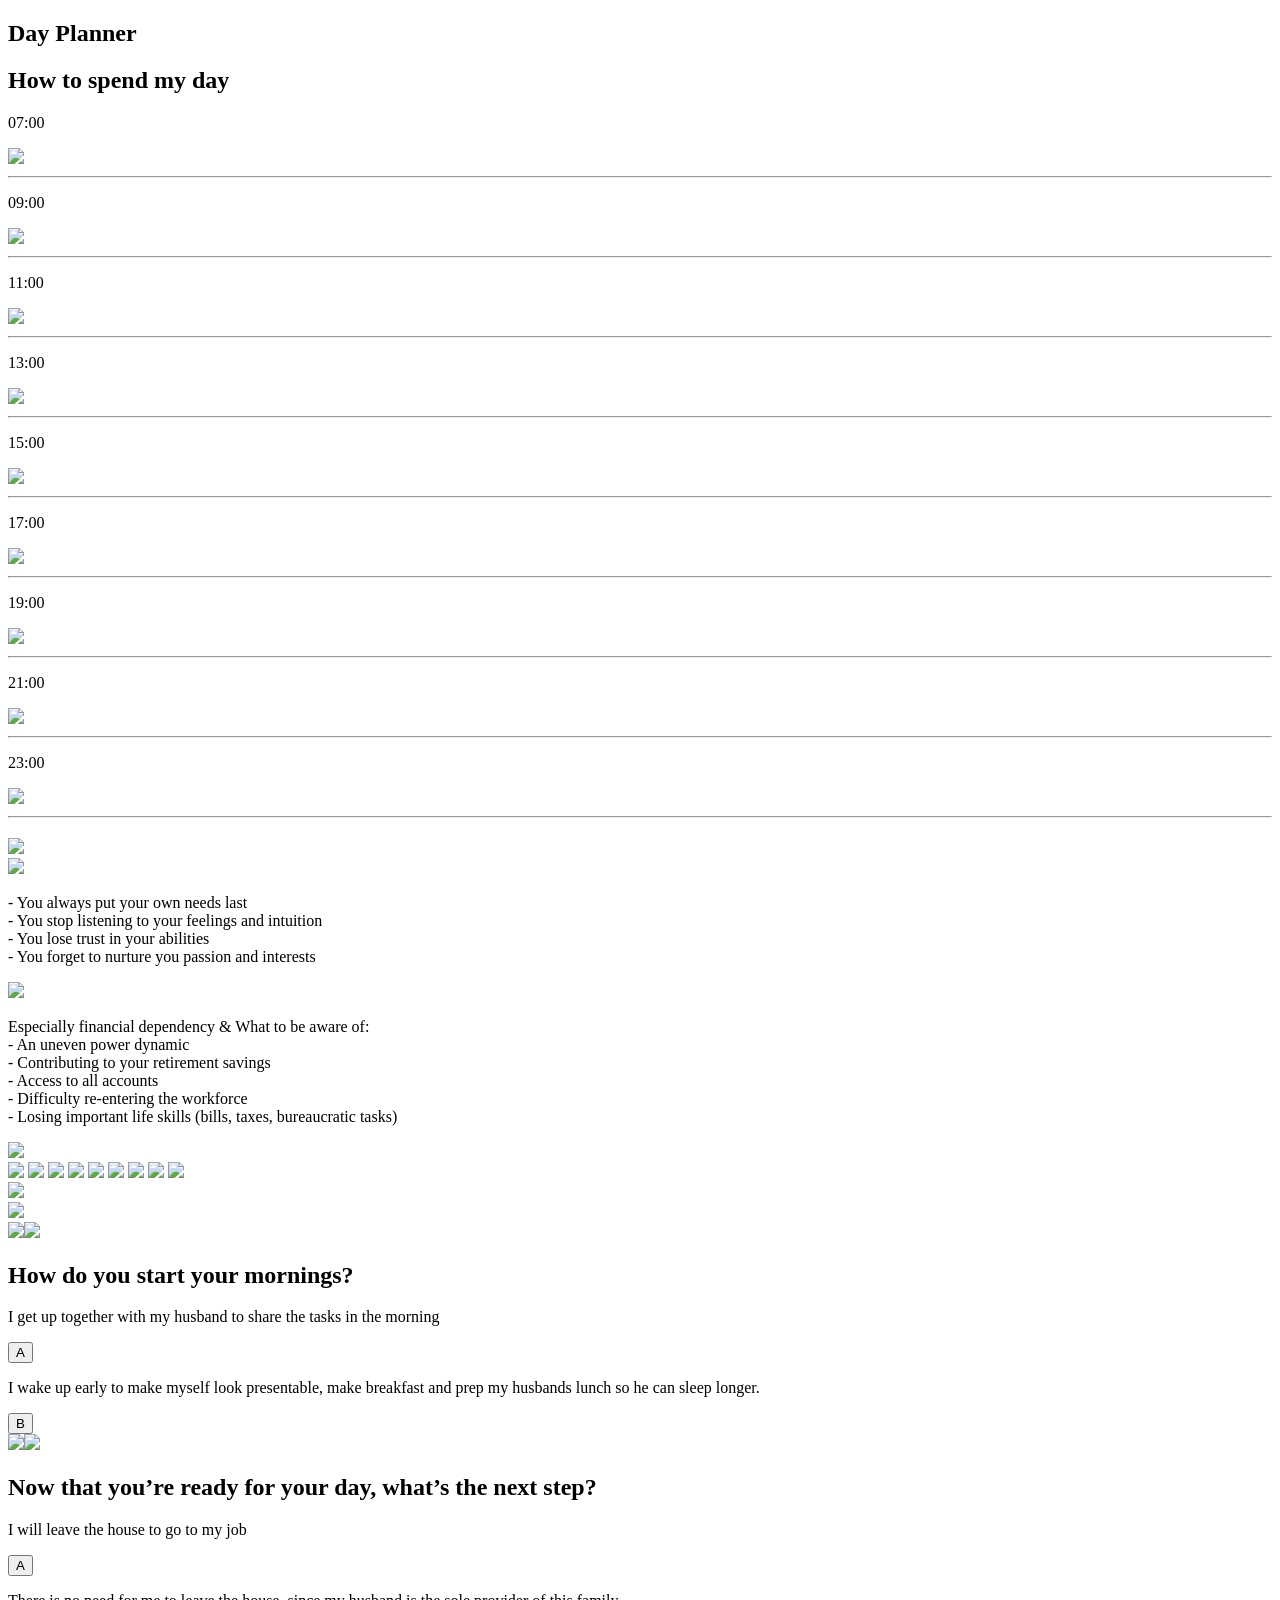
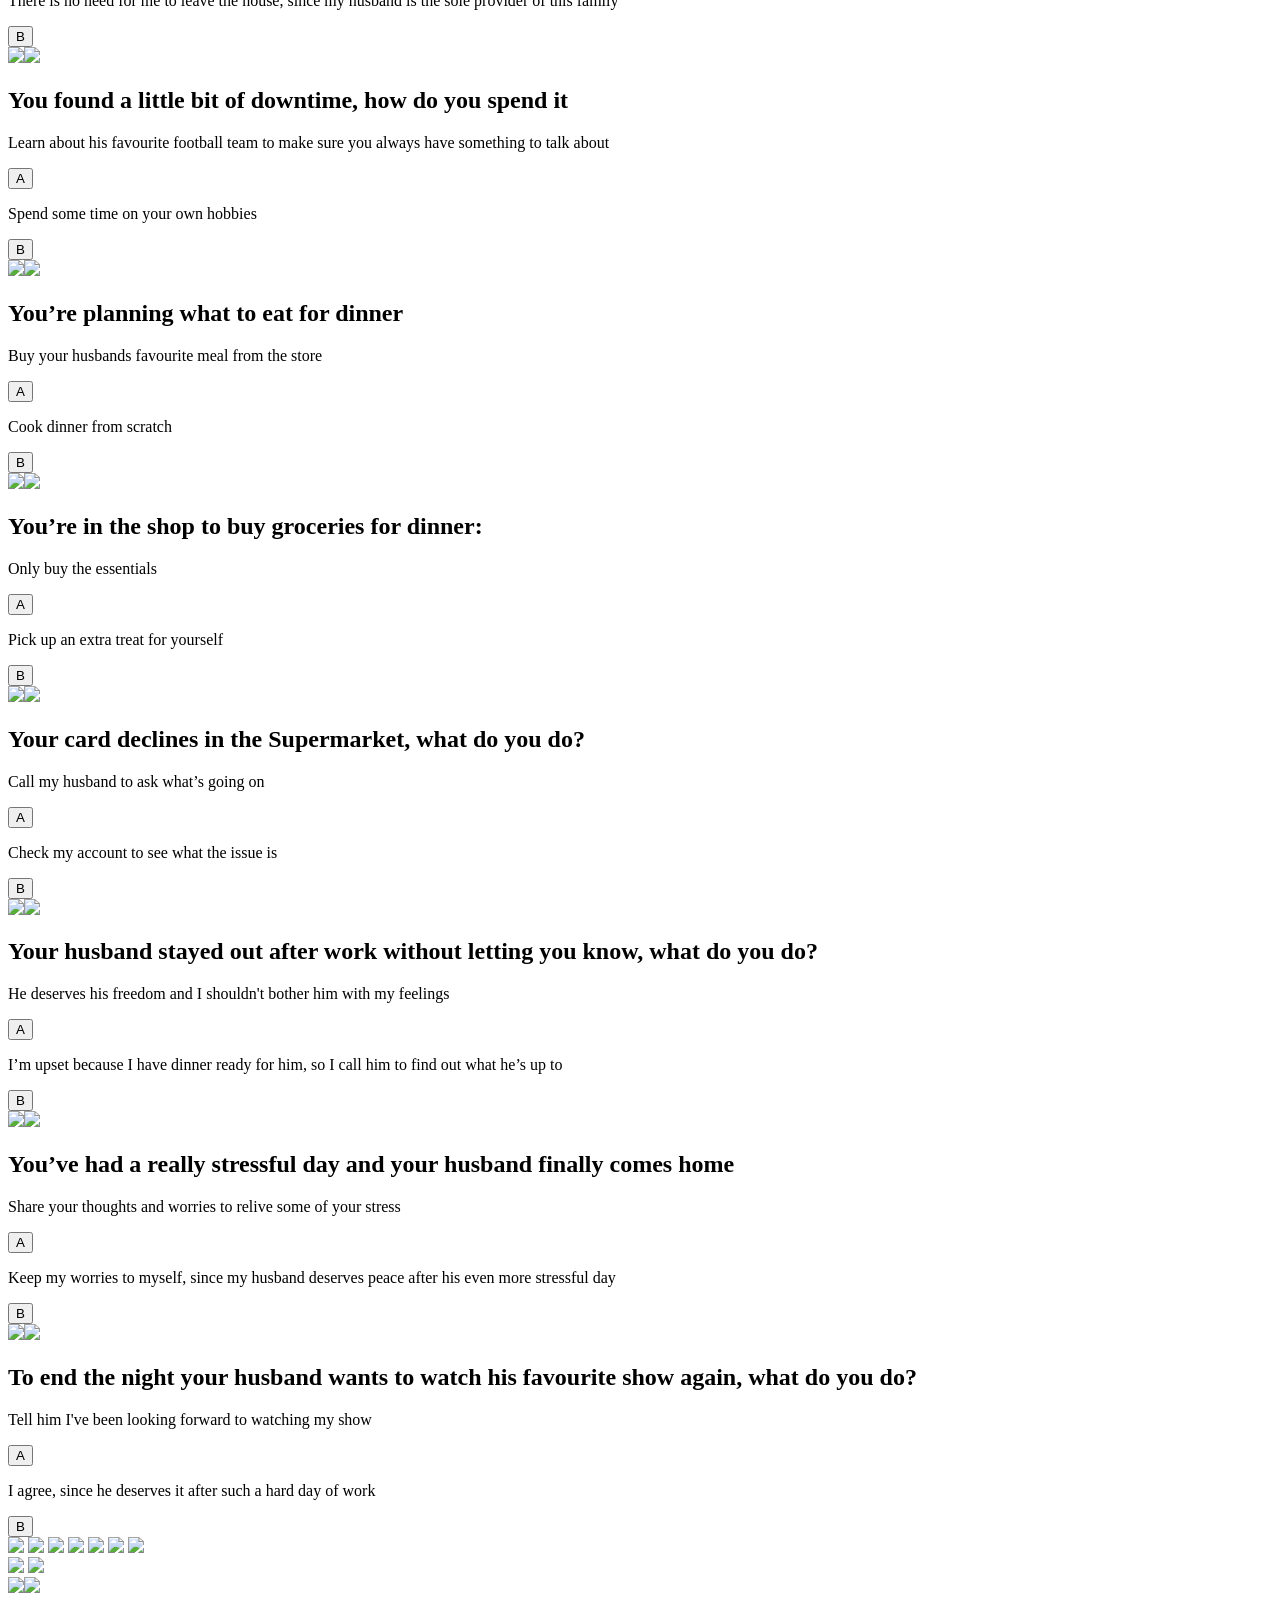
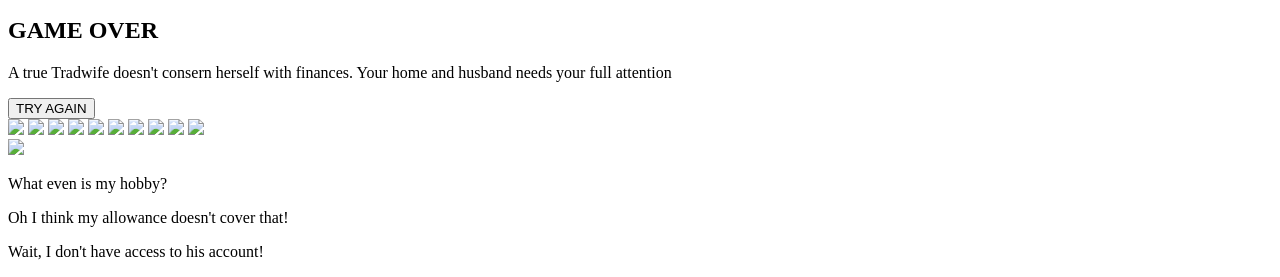
==== index.html @ 67e9b5f5 "Add files via upload" ====
<!DOCTYPE html>
    <head>
        <link rel="stylesheet" type="text/css" href="css/style.css">
        <meta charset="UTF-8">
        <meta name="description" content="mini game">
        <meta name="keywords" content="Tradwife Gender roles">
        <meta name="author" content="Lucia Roth">
        <meta name="viewport" content="width=device-width, initial-scale=1.0">
        <title>TradGame</title>
        <script src="https://cdnjs.cloudflare.com/ajax/libs/howler/2.2.4/howler.min.js"></script>
    </head>
    <body>
    <!-- <audio autoplay loop>
        <source src="images/music.ogg" type="audio/ogg">
        Your browser does not support the audio element.
    </audio> -->
    <section class="stickyone">
        <div class="wrapper-planner">
            <div class="calendar">
                    <h1 class="title">Day Planner</h1>
                    <h2 class="subtitle">How to spend my day</h2>
                <div class="task">
                    <p class="time">07:00</p>
                    <span class="calendar-text"></span>
                    <img src="images/plus.svg" class="plus active" data-target="Q1">        
                </div>
                <hr class="hr-fix" />
                <div class="task">
                    <p class="time">09:00</p>
                    <span class="calendar-text"></span>
                    <img src="images/plus.svg" class="plus" data-target="Q2">
                </div>
                <hr class="hr-fix" />
                <div class="task">
                    <p class="time">11:00</p>
                    <span class="calendar-text"></span>
                    <img src="images/plus.svg" class="plus" data-target="Q3">
                </div>
                <hr class="hr-fix" />
                <div class="task">
                    <p class="time">13:00</p>
                    <span class="calendar-text"></span>
                    <img src="images/plus.svg" class="plus" data-target="Q4">
                </div>
                <hr class="hr-fix" />
                <div class="task">
                    <p class="time">15:00</p>
                    <span class="calendar-text"></span>
                    <img src="images/plus.svg" class="plus" data-target="Q5">
                </div>
                <hr class="hr-fix" />
                <div class="task">
                    <p class="time">17:00</p>
                    <span class="calendar-text"></span>
                    <img src="images/plus.svg" class="plus" data-target="Q6">
                </div>
                <hr class="hr-fix" />
                <div class="task">
                    <p class="time">19:00</p>
                    <span class="calendar-text"></span>
                    <img src="images/plus.svg" class="plus" data-target="Q7">
                </div>
                <hr class="hr-fix" />
                <div class="task">
                    <p class="time">21:00</p>
                    <span class="calendar-text"></span>
                    <img src="images/plus.svg" class="plus" data-target="Q8">
                </div>
                <hr class="hr-fix" />
                <div class="task">
                    <p class="time">23:00</p>
                    <span class="calendar-text"></span>
                    <img src="images/plus.svg" class="plus" data-target="Q9">
                </div>
                <hr class="hr-fix" />
            </div>
        <div id="result-screen">
            <h1 class="result-title"></h1>
            <p class="subheading"></p>
            <h2 class="message"></h2>
            <p class="sub-message"></p>
            <img src="images/scroll-animation.png" class="result-next">
        </div>      
        <div class="result-info-container">
                <div class="identity">
                    <img src="images/identity.png" class="info-title">
                    <div class="info-text01-container">
                        <p class="info-text01">- You always put your own needs last<br> - You stop listening to your feelings and intuition <br> - You lose trust in your abilities <br> - You forget to nurture you passion and interests</p>
                    </div>
                </div>
                <div class="independency">
                    <img src="images/independency.png" class="info-title">
                    <div class="info-text01-container">
                        <p class="info-text01">Especially financial dependency & What to be aware of: <br> - An uneven power dynamic <br> - Contributing to your retirement savings <br> - Access to all accounts <br> - Difficulty re-entering the workforce <br> - Losing important life skills (bills, taxes, bureaucratic tasks)</p>
                    </div>
                </div>
                <a href="invisible-strings.html" target="_blank"><img src="images/more-button.svg" class="redirect"></a>
            </div>   
        </div>

        <div class="star-container">
            <img src="images/star-inactive.svg" class="star" data-target="Q1">
            <img src="images/star-inactive.svg" class="star" data-target="Q2">
            <img src="images/star-inactive.svg" class="star" data-target="Q3">
            <img src="images/star-inactive.svg" class="star" data-target="Q4">
            <img src="images/star-inactive.svg" class="star" data-target="Q5">
            <img src="images/star-inactive.svg" class="star" data-target="Q6">
            <img src="images/star-inactive.svg" class="star" data-target="Q7">
            <img src="images/star-inactive.svg" class="star" data-target="Q8">
            <img src="images/star-inactive.svg" class="star" data-target="Q9">
        </div>

        <div class="energy-container">
            <div class="energy-bar">
                <div class="energy-segment"></div>
                <div class="energy-segment"></div>
                <div class="energy-segment"></div>
                <div class="energy-segment"></div>
                <div class="energy-segment"></div>
                <div class="energy-segment"></div>
                <div class="energy-segment"></div>
                <div class="energy-segment"></div>
                <div class="energy-segment"></div>
            </div>
            <img src="images/energy.png" class="energy-icon">
        </div>
        <img src="images/stats-background.png" class="stats-background">
        <!-- <div class="stats-background"></div> -->
            
<!-----------Questions--------------->

        <div class="question-background" id="Q1">
            <div class="wrapper-question">
                <img src="images/shape02.png" class="shape01"><img src="images/shape01.png" class="shape02">
                <h2 class="scenario">How do you start your mornings?</h2>
                <div class="row">
                    <div class="container">
                        <p class="description description01">I get up together with my husband to share the tasks in the morning</p>
                        <button type="button" class="button option" data-final="true" data-action="add" data-text="Share morning tasks">A</button>
                    </div>
                    <div class="container">
                        <p class="description description02">I wake up early to make myself look presentable, make breakfast and prep my husbands lunch so he can sleep longer.</p>
                        <button type="button" class="button option" data-action="remove" data-text="Let husband sleep">B</button>
                    </div>
                </div>
            </div>
        </div>

        <div class="question-background" id="Q2">
            <div class="wrapper-question">
                <img src="images/shape02.png" class="shape01"><img src="images/shape01.png" class="shape02">
                <h2 class="scenario">Now that you’re ready for your day, what’s the next step?</h2>
                <div class="row">
                    <div class="container">
                        <p class="description description01">I will leave the house to go to my job</p>
                        <button type="button" class="button option" data-fail="true">A</button>
                    </div>
                    <div class="container">
                        <p class="description description02">There is no need for me to leave the house, since my husband is the sole provider of this family</p>
                        <button type="button" class="button option" data-action="remove" data-text="Stay home">B</button>
                    </div>
                </div>
            </div>
        </div>

        <div class="question-background" id="Q3">
            <div class="wrapper-question">
                <img src="images/shape02.png" class="shape01"><img src="images/shape01.png" class="shape02">
                <h2 class="scenario">You found a little bit of downtime, how do you spend it</h2>
                <div class="row">
                    <div class="container">
                        <p class="description description02">Learn about his favourite football team to make sure you always have something to talk about</p>
                        <button type="button" class="button option" data-action="remove" data-text="Learn more about his interests">A</button>
                    </div>
                    <div class="container">
                        <p class="description description01">Spend some time on your own hobbies</p>
                        <button type="button" class="button option" data-comment="true" data-target="comment01" data-action="add" data-text="Enjoy my hobby">B</button>
                    </div>
                </div>
            </div>
        </div>

        <div class="question-background" id="Q4">
            <div class="wrapper-question">
                <img src="images/shape02.png" class="shape01"><img src="images/shape01.png" class="shape02">
                <h2 class="scenario">You’re planning what to eat for dinner</h2>
                <div class="row">
                    <div class="container">
                        <p class="description description01">Buy your husbands favourite meal from the store</p>
                        <button type="button" class="button option" data-action="add" data-text="Go buy a premade meal">A</button>
                    </div>
                    <div class="container">
                        <p class="description description02">Cook dinner from scratch</p>
                        <button type="button" class="button option" data-action="remove" data-text="Cook dinner from scratch">B</button>
                    </div>
                </div>
            </div>
        </div>

        <div class="question-background" id="Q5">
            <div class="wrapper-question">
                <img src="images/shape02.png" class="shape01"><img src="images/shape01.png" class="shape02">
                <h2 class="scenario">You’re in the shop to buy groceries for dinner:</h2>
                <div class="row">
                    <div class="container">
                        <p class="description description02">Only buy the essentials</p>
                        <button type="button" class="button option" data-action="remove" data-text="Only buy the essentials">A</button>
                    </div>
                    <div class="container">
                        <p class="description description01">Pick up an extra treat for yourself</p>
                        <button type="button" class="button option" data-comment="true"  data-target="comment02" data-action="add" data-text="Get yourself a treat">B</button>
                    </div>
                </div>
            </div>
        </div>

        <div class="question-background" id="Q6">
            <div class="wrapper-question">
                <img src="images/shape02.png" class="shape01"><img src="images/shape01.png" class="shape02">
                <h2 class="scenario">Your card declines in the Supermarket, what do you do?</h2>
                <div class="row">
                    <div class="container">
                        <p class="description description02">Call my husband to ask what’s going on</p>
                        <button type="button" class="button option" data-action="remove" data-text="Call my husband">A</button>
                    </div>
                    <div class="container">
                        <p class="description description01">Check my account to see what the issue is</p>
                        <button type="button" class="button option" data-comment="true"  data-target="comment03" data-action="add" data-text="Check my account">B</button>
                    </div>
                </div>
            </div>
        </div>

        <div class="question-background" id="Q7">
            <div class="wrapper-question">
                <img src="images/shape02.png" class="shape01"><img src="images/shape01.png" class="shape02">
                <h2 class="scenario">Your husband stayed out after work without letting you know, what do you do?</h2>
                <div class="row">
                    <div class="container">
                        <p class="description description02">He deserves his freedom and I shouldn't bother him with my feelings</p>
                        <button type="button" class="button option" data-action="remove" data-text="Don't bother him">A</button>
                    </div>
                    <div class="container">
                        <p class="description description01">I’m upset because I have dinner ready for him, so I call him to find out what he’s up to</p>
                        <button type="button" class="button option" data-action="add" data-text="Call him and ask">B</button>
                    </div>
                </div>
            </div>
        </div>

        <div class="question-background" id="Q8">
            <div class="wrapper-question">
                <img src="images/shape02.png" class="shape01"><img src="images/shape01.png" class="shape02">
                <h2 class="scenario">You’ve had a really stressful day and your husband finally comes home</h2>
                <div class="row">
                    <div class="container">
                        <p class="description description01">Share your thoughts and worries to relive some of your stress</p>
                        <button type="button" class="button option" data-action="add" data-text="Share your feelings">A</button>
                    </div>
                    <div class="container">
                        <p class="description description02">Keep my worries to myself, since my husband deserves peace after his even more stressful day</p>
                        <button type="button" class="button option" data-action="remove" data-text="Keep my feelings to myself">B</button>
                    </div>
                </div>
            </div>
        </div>

        <div class="question-background" id="Q9">
            <div class="wrapper-question">
                <img src="images/shape02.png" class="shape01"><img src="images/shape01.png" class="shape02">
                <h2 class="scenario">To end the night your husband wants to watch his favourite show again, what do you do?</h2>
                <div class="row">
                    <div class="container">
                        <p class="description description01">Tell him I've been looking forward to watching my show</p>
                        <button type="button" class="button option final-button" data-final="true" data-action="add">A</button>
                    </div>
                    <div class="container">
                        <p class="description description02">I agree, since he deserves it after such a hard day of work</p>
                        <button type="button" class="button option final-button" data-final="true" data-action="remove">B</button>
                    </div>
                </div>
            </div>
        </div>

        <div class="wrapper-intro">
            <img src="images/intro01.png" class="intro-text active">
            <img src="images/intro02.png" class="intro-text">
            <img src="images/intro03.png" class="intro-text">
            <img src="images/intro-shape.png" class="intro-shape">
            <img src="images/dots-bg.png" class="dots-bg">

            <img src="images/arrow-right.svg" id="arrow">     
            <img src="images/start-button.svg" id="start-button" class="start-button-move"> 
        </div>

        <div class="wrapper-start">
            <img src="./images/logo-animation.gif" class="logo-animation">
            <img src="./images/scroll-animation.png" class="scroll-icon">
        </div>


        <div id="fail-screen">
            <img src="images/shape01.png" class="shape01"><img src="images/shape01.png" class="shape02">
            <h1 class="title-game-over">GAME OVER</h1>
            <p class="description-game-over">A true Tradwife doesn't consern herself with finances. Your home and husband needs your full attention</p>
            <button onclick="location.reload()" class="button">TRY AGAIN</button> 
        </div>

            <img src="images/01.gif" class="character active" id="first-character">
            <img src="images/02.gif" class="character character-notfirst">
            <img src="images/03.gif" class="character character-notfirst">
            <img src="images/04.gif" class="character character-notfirst">
            <img src="images/05.gif" class="character character-notfirst">
            <img src="images/06.gif" class="character character-notfirst">
            <img src="images/07.gif" class="character character-notfirst">
            <img src="images/08.gif" class="character character-notfirst">
            <img src="images/09.gif" class="character character-notfirst">
            <img src="images/09.gif" class="character character-notfirst">

        <!-- <div id="result-screen">
            <div class="sticky"><p class="sticky-text">Results:</p></div>
            <h1 class="result-title"></h1>
            <p class="subheading"></p>
            <h2 class="message"></h2>
            <p class="sub-message"></p>
            <div class="result-info-container">
                <div class="identity">
                    <img src="images/shape.png" class="identity-shape">
                    <h3 class="info-title">Loss of Identity</h3>
                    <div class="info-text01-container">
                        <p class="info-text01">It's expected of a housewife to always prioritise her family’s needs and to always put her own needs last. This affects her physical but also mental well-being over time. In their household the husband is seen as the leader and decision maker whilst the housewife</p>
                        <p class="info-text01">submits to him. He always has the last word and his decisions are not to be questioned. This mentality causes the wife to question or not trust in her own abilities because she is used to modelling her life after everyone else's needs, slowly forgetting her own passions and identity.</p>
                    </div>
                </div>
                <div class="independency">
                    <img src="images/shape.png" class="independence-shape">
                    <h3 class="info-title">Loss of Independency</h3>
                    <div class="info-text01-container">
                        <p class="info-text02">By staying home and devoting your life to your family, you are also giving up your financial independency. It is important to be aware of the possible consequences that come with relying on someone financially. Financial dependency can create an uneven power dynamic.</p>
                        <p class="info-text02">What to be aware of: <br> - Paying into your retirement savings<br> - Having access to all accounts <br> - It might be more difficult to re-enter the workforce in case of a divorce <br> - Responsibilities of bills, taxes and bureaucratic tasks often fall on the husband resulting in a loss of important life skills.</p>
                    </div>
                </div>
            </div>
            <a href="invisible-strings.html"><img src="images/more-button.svg" class="redirect"></a>
        </div> -->

        <div id="speech-bubble">
            <img src="images/speech-bubble.svg">
            <p id="comment01" class="comment-text">What even is my hobby?</p>
            <p id="comment02" class="comment-text">Oh I think my allowance doesn't cover that!</p>
            <p id="comment03" class="comment-text">Wait, I don't have access to his account!</p>
        </div>

    </section>
    
    <script src="https://cdnjs.cloudflare.com/ajax/libs/gsap/3.10.2/gsap.min.js"></script>
    <script src="https://cdnjs.cloudflare.com/ajax/libs/ScrollMagic/2.0.6/ScrollMagic.min.js"></script>
    <script src="https://cdnjs.cloudflare.com/ajax/libs/ScrollMagic/2.0.6/plugins/animation.gsap.min.js"></script>
    <script src="js/script.js"></script>
    </body>
</html>
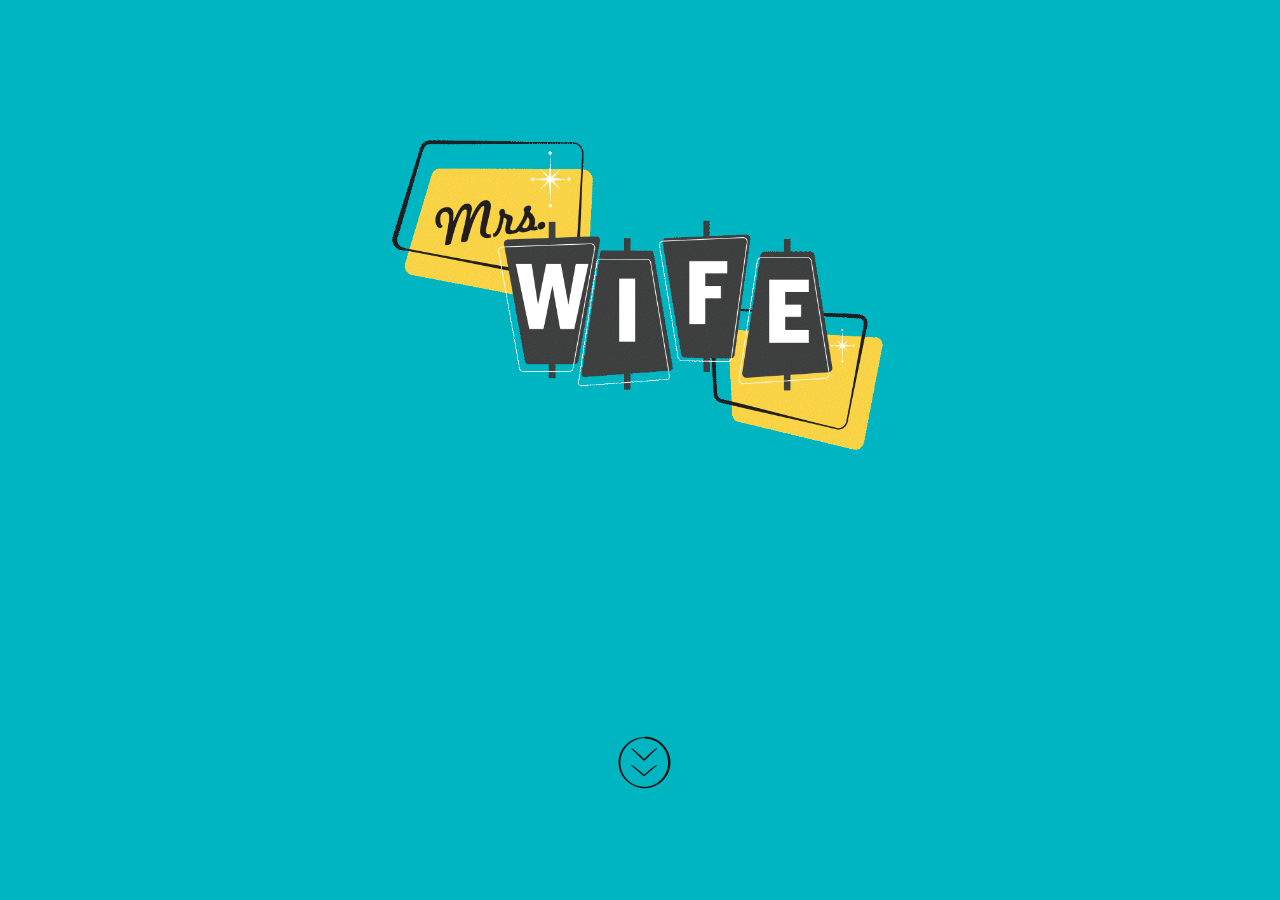
==== commit eb57c193: "order" ====
--- a/index.html
+++ b/index.html
@@ -10,10 +10,6 @@
         <script src="https://cdnjs.cloudflare.com/ajax/libs/howler/2.2.4/howler.min.js"></script>
     </head>
     <body>
-    <!-- <audio autoplay loop>
-        <source src="images/music.ogg" type="audio/ogg">
-        Your browser does not support the audio element.
-    </audio> -->
     <section class="stickyone">
         <div class="wrapper-planner">
             <div class="calendar">
@@ -125,7 +121,6 @@
             <img src="images/energy.png" class="energy-icon">
         </div>
         <img src="images/stats-background.png" class="stats-background">
-        <!-- <div class="stats-background"></div> -->
             
 <!-----------Questions--------------->
 
@@ -136,7 +131,7 @@
                 <div class="row">
                     <div class="container">
                         <p class="description description01">I get up together with my husband to share the tasks in the morning</p>
-                        <button type="button" class="button option" data-final="true" data-action="add" data-text="Share morning tasks">A</button>
+                        <button type="button" class="button option" data-action="add" data-text="Share morning tasks">A</button>
                     </div>
                     <div class="container">
                         <p class="description description02">I wake up early to make myself look presentable, make breakfast and prep my husbands lunch so he can sleep longer.</p>
--- a/css/style.css
+++ b/css/style.css
@@ -0,0 +1,1300 @@
+* {
+    padding: 0;
+    margin: 0;
+    box-sizing: border-box;
+}
+
+html, body {
+    max-width: 100%;
+    overflow-x: clip;
+}
+
+.row {
+    display: flex;
+}
+
+.stickyone {
+    height: 100vh;
+    width: 100vw;
+    position: relative;
+    overflow: hidden;
+    background-color:#00B5C2;
+  }
+
+  .dots-bg {
+    width: 50%;
+    float: right;
+  }
+
+/*------------ Start Screen ----------------*/
+
+.wrapper-start {
+    background-color: #00B5C2;
+    position: absolute;
+    top: 0;
+    left: 0;
+    width: 100vw;
+    height: 100vh;
+    z-index: 2;
+}
+
+.logo-animation {
+    width: 80%;
+    height: auto;
+    margin: 0 auto;
+    display: block;
+    padding-top: 4%;
+}
+
+.scroll-icon {
+    width: 10%;
+    height: auto;
+    transform: translate(-50%, -50%);
+    position: absolute;
+    bottom: 0%;
+    left: 50%;
+}
+
+/*--------------- INTRO -------------*/
+
+.wrapper-intro {
+    width: 100vw;
+    height: 100vh;
+    z-index: 2;
+    position: absolute;
+    top: 0;
+    left: 0;
+}
+
+.intro-shape {
+    width: 25%;
+    position: absolute;
+    top: 21%;
+    left: 18%;
+    z-index: -1;
+}
+
+.intro-text {
+    position: absolute;
+    top: 15%;
+    left: 10%;
+    width: 40%;
+    display: none;
+    padding: 0% 6%;
+}
+
+.intro-text.active {
+    display: block;
+}
+
+#arrow {
+    width: 5%;
+    position: absolute;
+    bottom: 5%;
+    right: 5%;
+}
+
+#start-button {
+    width: 10%;
+    position: absolute;
+    bottom: 5%;
+    right: 5%;
+    display: none;
+}
+
+/*------------- Character -------------*/
+
+.character {
+    width: 70%;
+    position: absolute;
+    bottom: -50%;
+    right: -4%;
+    z-index: 1;
+    transition: all 1s ease;
+    display: none;
+}
+
+.character-move {
+    width: 55%;
+    bottom: -20%;
+}
+
+.character.active {
+    display: flex;
+}
+
+.character-notfirst {
+    width: 55%;
+    bottom: -20%;
+}
+
+/*---------Star-------*/
+
+.star-container {
+    width: 25%;
+    height: 5%;
+    position: absolute;
+    right: 5%;
+    bottom: 15%;
+    justify-content: center;
+    gap: 3%;
+    z-index: 3;
+    display: none;
+}
+
+.star-result {
+    transform: translate(-50%, -50%);
+    left: 33%;
+    top: 17%;
+    z-index: 4;
+}
+
+.star {
+    width: 50%;
+    margin: 0 auto;
+    cursor: pointer;
+}
+
+/*-------------ENERGY----------------*/
+
+.energy-container {
+    display: none;
+    position: absolute;
+    left: 69%;
+    bottom: 10%;
+    width: max-content;
+    z-index: 3;
+}
+
+.energy-bar {
+    width: 100%;
+    height: 20px;
+    background-color: white;
+    border: solid black 1px;
+    border-radius: 10px;
+    display: flex;
+    margin-right: 1%;
+}
+
+.energy-result {
+    transform: translate(-50%, -50%);
+    left: 68%;
+    bottom: 79%;
+    z-index: 4;
+}
+
+.energy-segment {
+    width: 25%;
+    height: 18px;
+    background-color: white;
+}
+
+.energy-segment:nth-child(1) {
+    border-radius: 10px 0 0 10px;
+}
+
+.energy-segment:nth-child(9) {
+    border-radius: 0 10px 10px 0;
+}
+
+.energy-segment.active {
+    background-color: #fbce20;
+}
+
+.energy-icon {
+    width: 3%;
+}
+
+.stats-background {
+    position: absolute;
+    left: 62%;
+    bottom: 6%;
+    width: 42%;
+    z-index: 2;
+    display: none;
+}
+
+/*---------CALENDAR-------------*/
+
+.calendar {
+    height: 100%;
+    padding-top: 5%;
+}
+
+.wrapper-planner {
+    background-image: url(../images/calendar.jpg);
+    background-size: 1.2;
+    background-position: center;
+    width: 40%;
+    height: 85%;
+    position: absolute;
+    left: 8%;
+    bottom: 8%;
+    border-radius: 15px;
+    border: solid black 3px;
+    padding: 0% 2%;
+    z-index: 2;
+    align-content: center;
+    display: none;
+}
+
+.wrapper-planner::before {
+    content: "";
+    position: absolute;
+    left: -4%;
+    bottom: -5%;
+    border-radius: 15px;
+    border: solid white 4px;
+    width: 102%;
+    height: 102%;
+    z-index: -2;
+}
+
+.title {
+    font-family: "Palm Canyon Drive";
+    font-size: 4.5rem;
+    color: black;
+    text-align: center;
+    padding: 2% 8% 4% 4%;
+    font-weight: 200;
+}
+
+.subtitle {
+    color: #C0312C;
+    text-align: right;
+    font-family: Cambo;
+    font-size: 1.4rem;
+    margin: 0% 12% 4% 0%;
+    font-weight: 200;
+}
+
+.calendar-text {
+    font-family: "Palm Canyon Drive";
+    font-size: 1.8rem;
+    font-weight: 200;
+    padding-left: 8%;
+}
+
+.time {
+    margin: 0 12px;
+    font-family: Mandate;
+    font-weight: 600;
+    font-size: 0.875rem;
+}
+
+.task {
+    width: 95%;
+    height: 5%;
+    display: flex;
+    justify-self: center;
+    align-items: center;
+}
+
+.hr-fix{
+    margin: 0 25px 20px 20px;
+    width: 80%;
+    border: 0;
+    border-bottom: 0.5px solid black; 
+}
+
+video {
+    position: absolute;
+    right: 5%;
+    bottom: -500px;
+}
+
+/*----- Plus ---------*/
+
+.plus {
+    width: 8%;
+    margin-left: auto;
+    margin-right: 2%;
+    cursor: pointer;
+    display: none;
+    animation: pulse 1s ease infinite;
+}
+
+@keyframes pulse {
+    0% {
+      transform: scale(1);
+    }
+    50% {
+        transform: scale(1.2);
+      }
+    100% {
+      transform: scale(1);
+    }
+  }
+
+.plus.active {
+    display: block;
+}
+
+/*-------------------QUESTIIONS------------*/
+
+.question-background{
+    background-color: rgba(0, 0, 0, 0.25);
+    padding-top: 10%;
+    height: 100vh;
+    width: 100vw;
+    display: none;
+    z-index: 3;
+    position: absolute;
+    left: 0;
+    top: 0;
+}
+
+.wrapper-question {
+    padding: 5%;
+    background-image: url(../images/texture.png);
+    background-size: cover;
+    z-index: 2;
+    max-width: 60%;
+    height: 70%;
+    justify-content: center;
+    border-radius: 50px;
+    border: solid 6px black;
+    transform: translate(-50%, -50%);
+    position: absolute;
+    left: 50%;
+    top: 50%;
+}
+
+.shape01 {
+    width: 15%;
+    position: absolute;
+    top: 5%;
+    left:2%;
+    z-index: -1;
+}
+
+.shape02 {
+    width: 15%;
+    position: absolute;
+    bottom: 5%;
+    right:2%;
+    z-index: -1;
+}
+
+.scenario {
+    font-family: "Franklin Gothic";
+    font-size: 2rem;
+    text-align: center;
+    padding-top: 2%;
+    padding-bottom: 6%;
+}
+
+.row {
+    display: flex;
+}
+
+.container {
+    width: 50%;
+}
+
+.description {
+    font-family: Cambo;
+    line-height: 1.5;
+    font-size: 1.3rem;
+    text-align: center;
+    margin: 15% 4%;
+}
+
+.button {
+    border-radius: 50px;
+    width: 50%;
+    padding: 15px;
+    background-color: #03B4B0;
+    color: #fbce20;
+    font-family: "Franklin Gothic";
+    stroke: #000;
+    -webkit-text-stroke: 1px black;
+    font-size: 1.5rem;
+    display: block;
+    margin: 0 auto;
+}
+
+/*----------- Fail Screen ----------------*/
+
+#fail-screen {
+    transform: translate(-50%, -50%);
+    width: 60%;
+    height: 70%;
+    background-image: url(../images/texture.png);
+    background-size: cover;
+    border-radius: 80px;
+    border: solid 6px black;
+    position: absolute;
+    z-index: 3;
+    top: 50%;
+    left: 50%;
+    display: none;
+    flex-direction: column;
+    align-items: center;
+}
+
+.title-game-over {
+    font-family: "Franklin Gothic";
+    font-size: 2.5rem;
+    text-align: center; 
+    padding-top: 15%;
+}
+
+.description-game-over {
+    font-family: Cambo;
+    font-size: 1.125rem;
+    text-align: center;
+    margin: 8% 5%;
+}
+
+/*----------- Result Screen ----------------*/
+
+#result-screen {
+    display: none;
+    align-items: center;
+    align-content: center;
+    flex-wrap: wrap;
+    gap: 18px;
+}
+
+.result-title {
+    color: black;
+    font-family: "Palm Canyon Drive";
+    font-weight: 200;
+    font-size: 5rem;
+    text-align: center;
+    padding: 6% 0;
+    margin: 0 auto;
+    width: 100%;
+}
+
+.subheading {
+    font-family: "Franklin Gothic";
+    font-size: 1.6rem;
+    margin: 0 3% 4% 8%;
+}
+
+.message {
+    font-family: Cambo;
+    font-size: 1.2rem;
+    font-weight: 100;
+    line-height: 1.5;
+    text-align: left;
+    margin: 0 3% 4% 8%;
+}
+
+.sub-message{
+    color: #00B0A9;
+    font-family: "Palm Canyon Drive";
+    font-weight: 200;
+    font-size: 3rem;
+    text-align: left;
+    padding-left: 8%;
+    width: 100%;
+}
+
+.result-next {
+    width: 20%;
+}
+
+.result-info-container {
+    display: none;
+    flex-wrap: wrap;
+    gap: 40px;
+    padding: 8%;
+}
+
+.result-info-container a {
+    width: 100%;
+}
+
+.info-title {
+    height: 100px;
+    z-index: 4;
+    padding-bottom: 4%;
+}
+
+.info-text01-container {
+    display: flex;
+    gap: 8%;
+}
+
+.info-text01 {
+    font-family: Cambo;
+    font-size: 1rem;
+    font-weight: 100;
+    line-height: 1.5;
+    margin-bottom: 1%;
+    z-index: 3;
+}
+
+.redirect {
+    width: 20%;
+    scale: 1.3;
+    transition: scale 1s;
+    margin: 0 auto;
+    display: block;
+}
+
+.redirect a{
+    text-decoration: none;
+    color: #00B0A9;
+}
+
+.redirect:hover {
+    scale: 1.4;
+    transition: scale 0.8s;
+}
+
+@media only screen and (min-width: 2000px) {
+    .title {
+        font-size: 7rem;
+    }
+    .subtitle {
+        font-size: 2rem;
+    }
+    .time {
+        font-size: 1.5rem;
+    }
+    .result-title {
+        font-size: 8rem;
+    }
+    .subheading {
+        font-size: 2rem;
+    }
+    .message {
+        font-size: 1.8rem;
+    }
+    .sub-message {
+        font-size: 5rem;
+    }
+    .calendar-text {
+        font-size: 2.5rem;
+    }
+    .scenario {
+        font-size: 2.5rem;
+        line-height: 1.2;
+    }
+    .description {
+        font-size: 1.5rem;
+    }
+    .button {
+        font-size: 2rem;
+    }
+    .comment-text {
+        font-size: 1.6rem;
+    }
+    .result-info-container {
+        gap: 70px;
+    }
+    .info-title {
+        height: 120px;
+    }
+    .info-text01 {
+        font-size: 1.5rem;
+    }
+    .title-game-over {
+        font-size: 4rem;
+    }
+    .description-game-over {
+        font-size: 1.8rem;
+        line-height: 2;
+        margin: 8% 15%;
+    }
+    #fail-screen .button {
+        font-size: 2.5rem;
+    }
+}
+
+/*--------Comments----------*/
+
+#speech-bubble {
+    width: 80px;
+    position: absolute;
+    z-index: 1;
+    top: 12%;
+    right: 45%;
+    display: none;
+}
+
+.comment-text {
+    font-family: Cambo;
+    font-size: 1.2rem;
+    position: absolute;
+    top: 35%;
+    padding-left: 45%;
+    width: 280px;
+    /* display: none; */
+}
+
+.comment-text.active {
+    display: flex;
+}
+
+
+
+
+/* ------------------ INVISIBLE STRINGS ------------------------------------------------*/
+
+@import url('https://fonts.googleapis.com/css2?family=Bebas+Neue&display=swap');
+@import url('https://fonts.googleapis.com/css2?family=Inter:ital,opsz,wght@0,14..32,100..900;1,14..32,100..900&display=swap');
+@import url('https://fonts.googleapis.com/css2?family=BBH+Hegarty&display=swap');
+
+/*----------Navigation---------*/
+
+.nav {
+    background-color: #2E3343;
+    height: 10vh;
+    display: flex;
+    align-items: center;
+    justify-content: space-between;
+    position: sticky;
+    top: 0;
+    z-index: 10;
+}
+
+.nav ul {
+    list-style: none;
+    display: flex;  
+    margin: 0;
+    padding: 0;
+    width: 60%;
+}
+
+.nav li {
+  margin-left: 1%; 
+  width: 100%;
+}
+
+.nav a {
+    text-decoration: none;
+    color: #FFF8E5;
+    text-align: center;
+    font-family: "Epunda Sans";
+    font-size: 1.2rem;
+    font-weight: 200;
+    text-transform: uppercase;
+}
+
+.nav a:hover {
+    text-decoration: underline;
+    font-weight: 400;
+}
+
+.IS-logo{
+    width: 8%;
+    padding: 1%;
+    margin-left: 4%;
+}
+
+/*----------Section 01---------*/
+
+.placards {
+    background-color: white;
+    position: relative;
+    height: 110vh;
+    width: 100vw;
+    z-index: 2;
+}
+
+.placard-main {
+    position: relative;
+    width: 38%;
+    display: block;
+    margin: 0 auto;
+    padding-top: 10%;
+    z-index: 2;
+}
+
+.placard01 {
+    width: 27%;
+    position: absolute;
+    top: 43%;
+    left: -5%;
+}
+
+.placard02 {
+    width: 27%;
+    position: absolute;
+    top: 24%;
+    left: 4%;
+    z-index: -1;
+}
+
+.placard03 {
+    width: 30%;
+    position: absolute;
+    top: 52%;
+    left: 10%;
+    z-index: 1;
+}
+
+.placard04 {
+    width: 24%;
+    position: absolute;
+    top: 58%;
+    right: 15%;
+}
+
+.placard05 {
+    width: 22%;
+    position: absolute;
+    top: 24%;
+    right: 10%;
+    z-index: -1;
+}
+
+.placard06 {
+    width: 32%;
+    position: absolute;
+    top: 47%;
+    right: -10%;
+}
+
+.q1{
+    width: 4%;
+    position: absolute;
+    top: 15%;
+    left: 30%;
+}
+
+.q2{
+    width: 2%;
+    position: absolute;
+    top: 12%;
+    left: 41%;
+}
+
+.qa{
+    width: 4%;
+    position: absolute;
+    top: 15%;
+    right: 30%;
+}
+
+.qb{
+    width: 2%;
+    position: absolute;
+    top: 12%;
+    right: 41%;
+}
+
+
+/*----------Three---------*/
+
+#three {
+    background-color: #2E3343;
+    height: 100vh;
+    width: 100vw;
+    position: relative;
+    z-index: 1;
+}
+
+.col2 {
+    width: 30%;
+}
+
+.three-heading {
+    color: #F9F2E8;
+    font-family: "BBH Hegarty", sans-serif;
+    font-size: 4rem;
+    text-align: center;
+    margin: 0 auto;
+    text-transform: uppercase;
+    padding-top: 10%;
+}
+
+.beige-block {
+    margin: 0 auto;
+    padding-top: 5%;
+}
+
+.beige-subheading {
+    color: #F9F2E8;
+    font-family: "Epunda Sans";
+    font-weight: 200;
+    font-size: 1.5rem;
+    text-transform: uppercase;
+}
+
+.beige-p {
+    color: #F9F2E8;
+    font-family: "Inter", sans-serif;
+    font-size: 1rem;
+    padding-top: 8%;
+    line-height: 2;
+}
+
+/*----------FOUR---------*/
+
+#four {
+    background-color: white;
+    height: 100vh;
+    width: 100vw;
+    position: relative;
+}
+
+.four-heading {
+    padding: 8% 0% 2% 5%;
+    color: #2E3343;
+    font-family: "Epunda Sans";
+    font-weight: 300;
+    text-transform: uppercase;
+}
+
+.four-subtitle {
+    color: #2E3343;
+    text-align: center;
+    font-family: "BBH Hegarty", sans-serif;
+    font-size: 5rem;
+    font-weight: lighter; 
+    text-align: center;
+    margin: 0 auto;
+    text-transform: uppercase;
+}
+
+/*-------------- Five ------*/
+
+#five {
+    background-color: white;
+    padding: 0 5%;
+    height: 80vh;
+    position: relative;
+}
+
+.pill-pink {
+    position: absolute;
+    right: -8%;
+    bottom: 25%;
+    width: 18%;
+    z-index: 1;
+}
+
+.different {
+    font-family: "Epunda Sans";
+    font-weight: 300;
+    font-size: 3rem;
+}
+
+.trad-heading {
+    color: #2E3343;
+    font-family: "BBH Hegarty";
+    text-transform: uppercase;
+    float: right;
+    text-align: right;
+    font-size: 2.4rem;
+    width: 30%;
+    margin-top: 5%;
+    z-index: 2;
+    position: relative;
+}
+
+.trad-p {
+    color: #2E3343;
+    font-family: "Inter", sans-serif;
+    font-size: 1.2rem;
+    line-height: 1.5;
+    width: 40%;
+    padding-top: 5%;
+}
+
+/*--------------Middle Sections ----------------*/
+
+.middleSec01 {
+    background-image: url(../images/trad-reels.gif);
+    background-size: cover;
+    background-attachment: fixed;
+    height: 50vh;
+}
+
+.middleSec02 {
+    background-image: url(../images/mano-reels.gif);
+    background-size: cover;
+    background-attachment: fixed;
+    height: 50vh;
+}
+
+
+/*-------------- SIX ------*/
+
+#six {
+    background-color: white;
+    padding: 0 5%;
+    height: 80vh;
+    position: relative
+}
+
+.pill-blue {
+    position: absolute;
+    left: -8%;
+    bottom: 7%;
+    width: 18%;
+    z-index: 1;
+}
+
+.mano-heading {
+    position: relative;
+    float: left;
+    text-align: left;
+    z-index: 2;
+    padding-top: 8%;
+}
+
+.mano-p {
+    float: right;
+    padding-top: 15%;
+}
+
+/*------------- SEVEN---------------*/
+
+#seven {
+    background-color: #2E3343;
+    height: 100vh;
+    position: relative;
+}
+
+.similar-heading {
+    color: #F9F2E8;
+    font-family: "BBH Hegarty";
+    font-size: 4rem;
+    text-align: center;
+    text-transform: uppercase;
+    padding-top: 6%;
+}
+
+.similar-block {
+    width: 20%;
+    color: #F9F2E8;
+    font-family: "Inter", sans-serif;
+    font-size: 1.2rem;
+}
+
+.similar-block01 {
+    position: absolute;
+    left: 5%;
+    top: 38%;
+}
+
+.circle01{
+    width: 9%;
+    position: absolute;
+    left: 2%;
+    top: 31%;
+}
+
+.similar-block02 {
+    transform: translate(-50%, -50%);
+    position: absolute;
+    left: 38%;
+    top: 56%;
+}
+
+.circle02 {
+    width: 9%;
+    transform: translate(-50%, -50%);
+    position: absolute;
+    left: 30%;
+    top: 54%;
+}
+
+.similar-block03 {
+    position: absolute;
+    right: 30%;
+    top: 65%;
+}
+
+.circle03 {
+    width: 9%;
+    position: absolute;
+    right: 46%;
+    top: 60%;
+}
+
+.similar-block04 {
+    position: absolute;
+    right: 5%;
+    top: 84%;
+}
+
+.circle04 {
+    width: 9%;
+    position: absolute;
+    right: 20%;
+    top: 78%;
+}
+
+.similar-comment {
+    color: #F9F2E8;
+    text-align: center;
+    font-family: "Inter", sans-serif;
+    font-style: italic;
+    font-size: 1.2rem;
+    transform: translate(-50%, -50%);
+    position: absolute;
+    bottom: 2%;
+    left: 50%;
+}
+
+/*-------------EIGHT------------------*/
+
+#eight {
+    height: 130vh;
+    background: linear-gradient(180deg, #2E3343 50%, #00A1AD 100%);
+    padding: 0 5%;
+}
+
+.impact-heading{
+    color: #F9F2E8;
+    font-family: "BBH Hegarty";
+    text-transform: uppercase;
+    font-size: 3rem;
+    width: 40%;
+    padding-top: 10%;
+    float: left;
+}
+
+.impact-container {
+    width: 30%;
+    float: right;
+    padding: 10% 5% 0 0;
+}
+
+.impact-p{
+    color: #F9F2E8;
+    font-family: "Inter", sans-serif;
+    font-size: 1.2rem;
+    padding: 6% 0;
+}
+
+.transition-text {
+    color: #F9D347;
+    text-align: center;
+    font-family: "BBH Hegarty";
+    text-transform: uppercase;
+    font-size: 2rem;
+    clear: both;
+    padding-top: 10%;
+    width: 80%;
+    margin: 0 auto;
+}
+/*----------Mrs WIFE---------*/
+
+#nine {
+    background-color: #00A1AD;
+    height: 100vh;
+    width: 100vw;
+    position: relative;
+    overflow: hidden;
+}
+
+.nine-logo {
+    width: 43%;
+    position: absolute;
+    top: 10%;
+    left: 12%;
+}
+
+.nine-container {
+    position: absolute;
+    bottom: 5%;
+    left: 8%;
+}
+
+.game-description {
+    font-family: Cambo;
+    font-size: 1.2rem;
+    line-height: 1.5;
+    padding: 1% 0%;
+}
+
+.game-description01 {
+    width: 40%;
+}
+
+.game-description02 {
+    width: 80%;
+    margin-bottom: 4%;
+}
+
+.play-button{
+    border-radius: 50px;
+    padding: 18px;
+    background-color: #fbce20;
+    color: #00B0A9;
+    font-family: "Franklin Gothic";
+    font-size: 2rem;
+    scale: 1;
+    transition: scale 1s;
+    -webkit-text-stroke-width: 2px;
+    -webkit-text-stroke-color: #000;
+    text-transform: uppercase;
+}
+
+.play-button:hover {
+    scale: 1.1;
+    transition: scale 0.8s;
+}
+
+.play-button a{
+    text-decoration: none;
+    color: #00B0A9;
+}
+
+.character-preview {
+    width: 38%;
+    position: absolute;
+    right: -2%;
+    bottom: 4%;
+}
+
+.star-white {
+    width: 2%;
+    position: absolute;
+    right: 28%;
+    top: 26%;
+}
+
+/*----------_TEN---------------*/
+
+#ten {
+    background-color: white;
+    height: 80vh;
+    margin: 2% 5%;
+}
+
+.ten-title {
+    color: #2E3343;
+    font-family: "Epunda Sans";
+    text-transform: uppercase;
+    font-size: 1.5rem;
+    font-weight: 200;
+    padding-bottom: 1%;
+}
+
+.ten-grid {
+    display: grid;
+    grid-template-columns: 1fr 1fr 1fr 1fr;
+    gap: 2%;
+}
+
+.ten-grid a {
+    text-decoration: none;
+}
+
+.ten-description {
+    color: #2E3343;
+    font-family: "Epunda Sans";
+    font-weight: 200;
+}
+
+.ten-images {
+    width: 100%;
+}
+
+/*-----------FOOTER----------------*/
+
+.footer {
+    background-color: #2E3343;
+    height: 10vh;
+    display: flex;
+    /* align-content: center;
+    padding: 0% 20%; */
+}
+
+.footer-logo {
+    width: 10%;
+    padding: 1%;
+}
+
+.footer-text {
+    color: #F9F2E8;
+    font-family: "Epunda Sans";
+    font-size: 1rem;
+    font-weight: 200;
+    padding: 1%;
+    width: 40%;
+    align-self: center;
+    text-align: center;
+    margin:0 auto;
+}
+
+@media only screen and (min-width: 2000px) {
+    .nav a {
+        font-size: 1.4rem;
+    }
+    .beige-subheading {
+        font-size: 2.5rem;
+    }
+    .beige-p {
+        font-size: 1.5rem;
+    }
+    #four {
+        padding: 0 10%;
+        height: 80vh;
+    }
+    .four-heading {
+        font-size: 2.5rem;
+        padding: 15% 0% 2% 10%;
+    }
+    .trad-heading {
+        font-size: 4rem;
+        width: 40%;
+    }
+    .different {
+        font-size: 4rem;
+    }
+    .trad-p {
+        font-size: 1.6rem;
+        width: 45%;
+        line-height: 1.8;
+    }
+    .similar-block {
+        font-size: 1.6rem;
+        line-height: 1.5;
+    }
+    #eight {
+        padding-top: 4%;
+        height: 150vh;
+    }
+    .impact-heading {
+        font-size: 4rem;
+        width: 50%;
+    }
+    .impact-p {
+        font-size: 1.6rem;
+        line-height: 1.5;
+    }
+    .transition-text {
+        font-size: 4rem;
+        overflow-y: visible;
+    }
+    #nine {
+        height: 110vh;
+        bottom: 12%;
+    }
+    .character-preview {
+        bottom: 10%;
+        width: 34%;
+    }
+    .nine-logo {
+        width: 38%;
+    }
+    .nine-container {
+        bottom: 12%;
+    }
+    .game-description {
+        font-size: 1.6rem;
+    }
+    .play-button {
+        font-size: 3rem;
+    }
+    .ten-title {
+        font-size: 2rem;
+    }
+    .ten-description {
+        font-size: 1.4rem;
+    }
+    .footer-text {
+        font-size: 1.5rem;
+    }
+}
